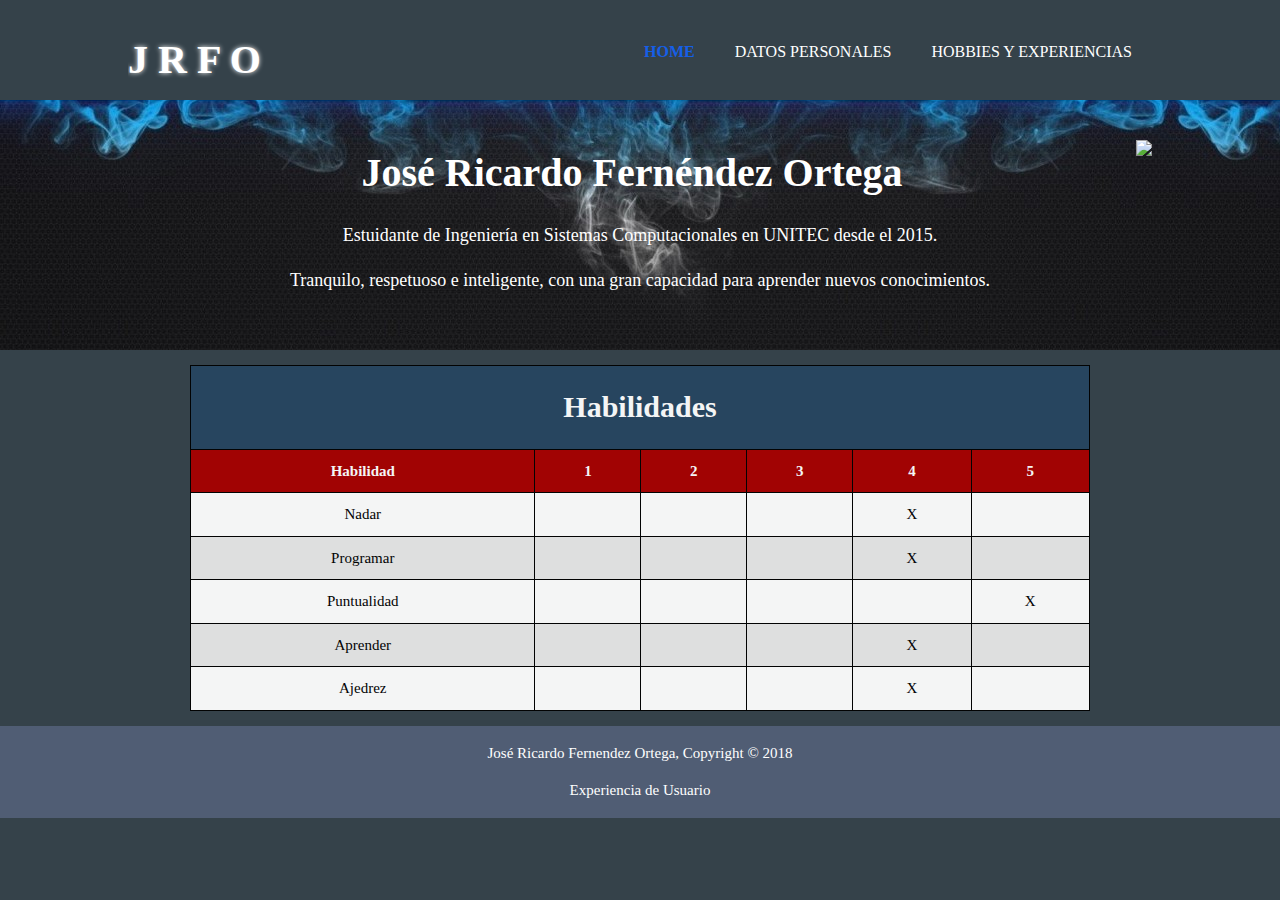
==== index.html @ 5b31f492 "Correcciones" ====
<!DOCTYPE html>
<html>

	<head>
		<meta charset="utf-8">
		<meta name = "viewport" content = "width=device-with">
		<meta name = "description" content = "EL curriculum de Jose Fernandez.">
		<meta name = "keywords" content = "Jose, Fernandez, Jose Fernandez, Curriculum">
		<meta name = "author" conten = "Jose Fernandez">
		<title>Curriculum | José Fernández</title>
		<link rel = "stylesheet" href = "./css/style.css">
	</head>

	<body>
		<header>
			<div class = "container">
				<div id = "branding">
					<h1><span class = "highlight">J R F O</span></h1>
				</div>
				<nav>
					<ul>
						<li class = "current"><a href = "index.html">Home</a></li>
						<li><a href = "DP.html">Datos Personales</a></li>
						<li><a href = "HobyEx.html">Hobbies y Experiencias</a></li>
					</ul>
				</nav>
			</div>
		</header>

		<section id = "showcase">
			<div class = "container">
				<image src = "./img/selfie.jpg"/>
        <h1>José Ricardo Fernéndez Ortega</h1>
					<p>
						Estuidante de Ingeniería en Sistemas Computacionales en UNITEC desde el 2015.<br>
						Tranquilo, respetuoso e inteligente, con una gran capacidad para aprender nuevos conocimientos.
				</p>
			</div>
		</section>

		<article id = "newsletter">
			<div class = "container">
				<table align = "center">
          <tr>
            <td colspan = "7" class = "header"><h1>Habilidades</h1></td>
          </tr>

          <tr>
            <th>Habilidad</th>
            <th>1</th>
            <th>2</th>
            <th>3</th>
            <th>4</th>
            <th>5</th>
          </tr>

          <tr>
            <td>Nadar</td>
            <td></td>
            <td></td>
            <td></td>
            <td>X</td>
            <td></td>
          </tr>

          <tr>
            <td>Programar</td>
            <td></td>
            <td></td>
            <td></td>
            <td>X</td>
            <td></td>
          </tr>

          <tr>
            <td>Puntualidad</td>
            <td></td>
            <td></td>
            <td></td>
            <td></td>
            <td>X</td>
          </tr>

          <tr>
            <td>Aprender</td>
            <td></td>
            <td></td>
            <td></td>
            <td>X</td>
            <td></td>
          </tr>

					<tr>
						<td>Ajedrez</td>
						<td></td>
						<td></td>
						<td></td>
						<td>X</td>
						<td></td>
					</tr>

        </table>
			</div>
		</article>



		<footer>
			<p>José Ricardo Fernendez Ortega, Copyright &copy; 2018</p>
			<p>Experiencia de Usuario</p>
		</footer

	</body>

</html>
---- css/style.css ----
body {
  font-family: Century Gothic;
  font-size: 15px;
  line-height: 1.5;
  /*font: 15px/1.5 Arial, Helvetica, sans-serif; Es lo mismo a lo de arriba*/
  padding: 0;
  margin: 0;
  background-color: #35424a;
}

/* Global */
.container {
  width: 80%;
  margin: auto;
  overflow: hidden;
}

.dark {
  padding: 20px;
  background: #35424a;
  color: #ffffff;
  margin-top: 10px;
  margin-bottom: 10px;
  margin-left: 40px;
  float: right;
}


.light {
  padding: 20px;
  background:  #737a87;
  color: #ffffff;
  margin-top: 10px;
  margin-bottom: 10px;
  margin-left: none;
  float: left;
}


.light2 {
  padding: 20px;
  background:   #384661 ;
  color: #ffffff;
  margin-top: 10px;
  margin-bottom: 10px;
  margin-left: 40px;
  text-align: center;
}


.light2E {
  padding: 20px;
  background:   #384661 ;
  color: #ffffff;
  margin-top: 10px;
  margin-bottom: 30px;
  margin-left: 40px;
  margin: 50px;
  text-align: center;
}


ul {
  padding: 0;
  margin: 0;
}

/*INICIO DE LA PAGINA PRINCIPAL*/

/* Header COMPLETO*/
header {
  background: url("../img/header.jpg") no-repeat 0 -405px;
  color: #ffffff;
  padding-top: 30px;
  min-height: 70px;
}

header a{
  color:#ffffff;
  text-decoration: none;
  text-transform: uppercase;
  font-size: 16px;
}

header li {
  float: left;
  display: inline;
  padding: 0 20px 0 20px; /*padding: top right bottom left*/
}

header #branding { /*Se pone el # porque es un id*/
  float: left;
}

header #branding h1 {
  margin: 0;
  font-size: 1em;
  text-shadow: 0 0 5px;
}

header .highlight{
  color: #ffffff;
  font-weight: bold;
  font-size: 40px;
}

header .current a {
  color:    #155fe8   ;
  font-weight: bold;
}

header nav {
  float: right;
  margin-top: 10px;
}
/*HEADER COMPLETO*/

/* Showcase */
#showcase {
  min-height: 250px;
  background: url("../img/showcase.jpg") no-repeat 0 -260px;
  text-align: center;
  color:#ffffff;
  line-height: 3em;
}

#showcase img {
  float: right;
  margin-top: 40px;
}

#showcase h1 {
  margin-top: 50px;
  font-size: 40px;
  margin-bottom: 10px;
  text-align: center;
}

#showcase p {
  font-size: 18px;
  text-align: center;
}
/*Fin del showcase*/

/* Newsletter */
#newsletter {
  padding: 15px;
  color: #000000;
  background: #35424a;
  font-family: Century Gothic;
  line-height: 1.5em;
  text-align: center;
}

/*Fin del Newslette*/

/* FIN DE LA PAGINA PRINCIPAL*/




                                                      /*DATOS PERSONALES*/
/*MAINDP*/
#mainDP form[id = "DP1"] {
  font-size: 20px;
  float: left;
  text-align: left;
  line-height: 2em;
}

#mainDP form[id = "DP2"] {
  font-size: 20px;
  float: right;
  text-align: left;
  line-height: 2em;
}

#mainDP h1 {
  font-size: 30px;
  text-decoration: underline;
  text-shadow: 0 0 2px;
}

#mainDP {
  min-height: 300px;
  background: url("../img/showcase.jpg") no-repeat 0 -260px;
  text-align: center;
  color:#ffffff;
  line-height: 3em;
  background: #030d21;
  font-size: 20px;
}

#mainDP li {
  list-style-type: none;
}

#mainDP img {
  text-align: center;
  margin-left: 40px;
  margin-top: 13px;
}
/*FIN DEL MAINDP*/

/*SECDP*/
#SecDP {
  background: #030d21;
  text-align: center;
  color:#ffffff;
  line-height: 3em;
}

#SecDP h1 {
  text-shadow: 0 3px 5px;
  text-align: center;
  margin-right: 40px;
}


#SecDP li {
  list-style-type: none;
}

#SecDP form[id = "DP3"] {
  font-size: 20px;
  text-align: center;
  line-height: 2em;
  margin-left: 300px;
  margin-right: 380px;
  margin-bottom: 40px;
}

/*FIN DEL SECDP*/

                              /*Fin de Datos Personales*/



/*Hobbies y Experiencias*/

#mainHEx {
  min-height: 300px;
  background: url("../img/showcase.jpg") no-repeat 0 -260px;
  text-align: center;
  color:#ffffff;
  line-height: 3em;
  background: #030d21;
}

#mainHEx li {
  list-style-type: none;
  padding: 10px;
}

#mainHEx .light2 {
  margin-right: 40px;
  margin-bottom: 30px;
}

#mainHEx form[id = "experiencia"] {
  font-size: 20px;
  float: left;
  text-align: center;
  line-height: 2em;
}

#mainHEx form[id = "hobbies"] {
  font-size: 20px;
  float: right;
  text-align: center;
  line-height: 2em;
}

#mainHEx h1 {
  text-shadow: 0 3px 5px;
  text-align: center;
  margin-right: 30px;
}


/* Footer */
footer {
  padding: 1px;
  color: #ffffff;
  background-color:   #505d74 ;
  text-align: center;
  font-family: Century Gothic;
  font-size: 15px;
}
































table{
  border: 1px solid black;
  border-collapse: collapse;
  opacity: 0.95;
  width: 90%;
  font-family: Century Gothic;
}

th {
  background: #a70000;
  color: white;
}

tr:nth-child(even) {
  background:  #e8e8e8;
}

tr:nth-child(odd) {
  background:white;
}

.header {
  background:   #274661 ;
  color: white;
}

th, td {
  text-align: center;
  border: 1px solid black;
  padding: 10px;
}

article {
  overflow-x: auto;
}
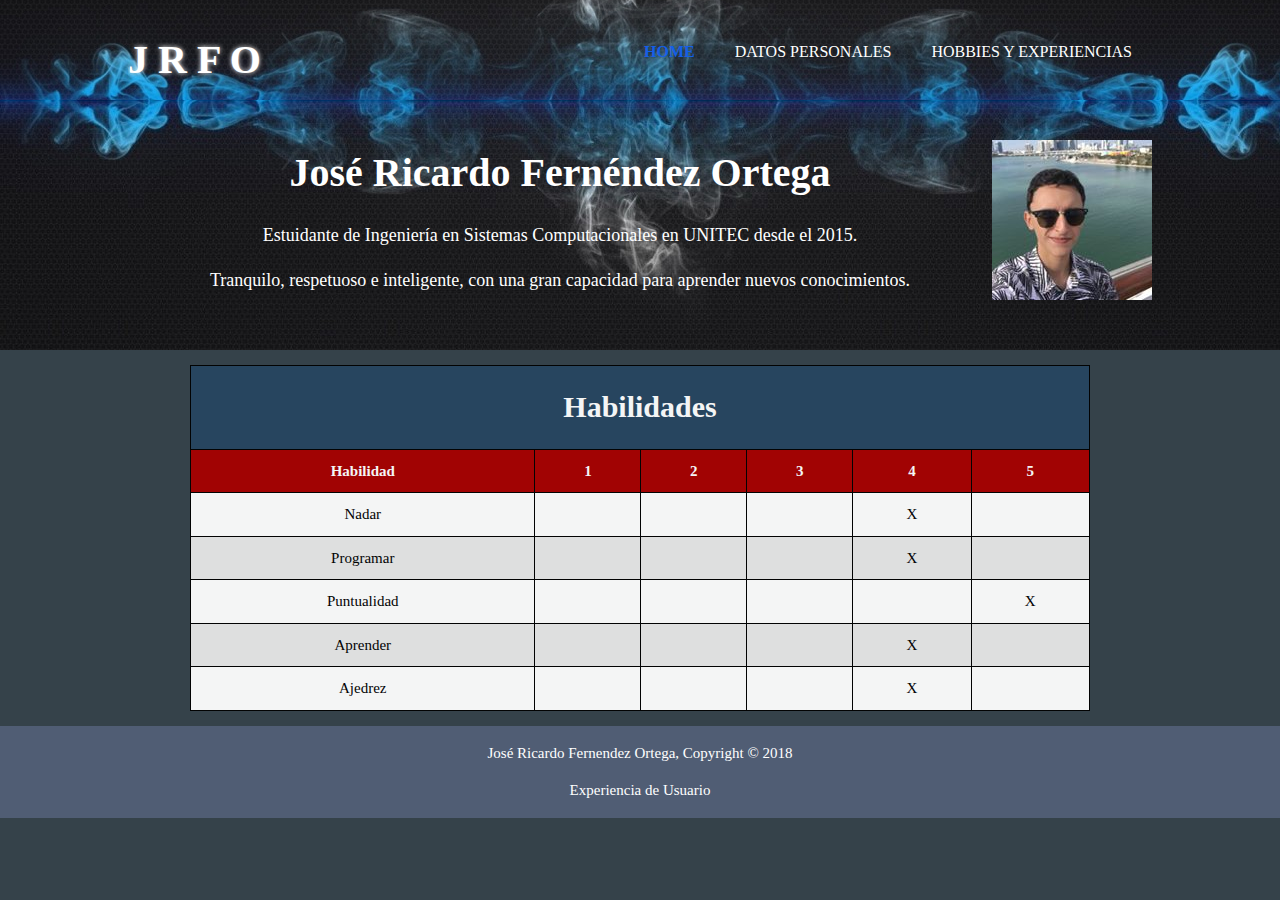
==== commit e52b8740: "Correcciones" ====
--- a/index.html
+++ b/index.html
@@ -29,7 +29,7 @@
 
 		<section id = "showcase">
 			<div class = "container">
-				<image src = "./img/selfie.jpg"/>
+				<image src = "./img/Selfie.jpg"/>
         <h1>José Ricardo Fernéndez Ortega</h1>
 					<p>
 						Estuidante de Ingeniería en Sistemas Computacionales en UNITEC desde el 2015.<br>
--- a/css/style.css
+++ b/css/style.css
@@ -69,7 +69,7 @@
 
 /* Header COMPLETO*/
 header {
-  background: url("../img/header.jpg") no-repeat 0 -405px;
+  background: url("../img/Header.jpg") no-repeat 0 -405px;
   color: #ffffff;
   padding-top: 30px;
   min-height: 70px;
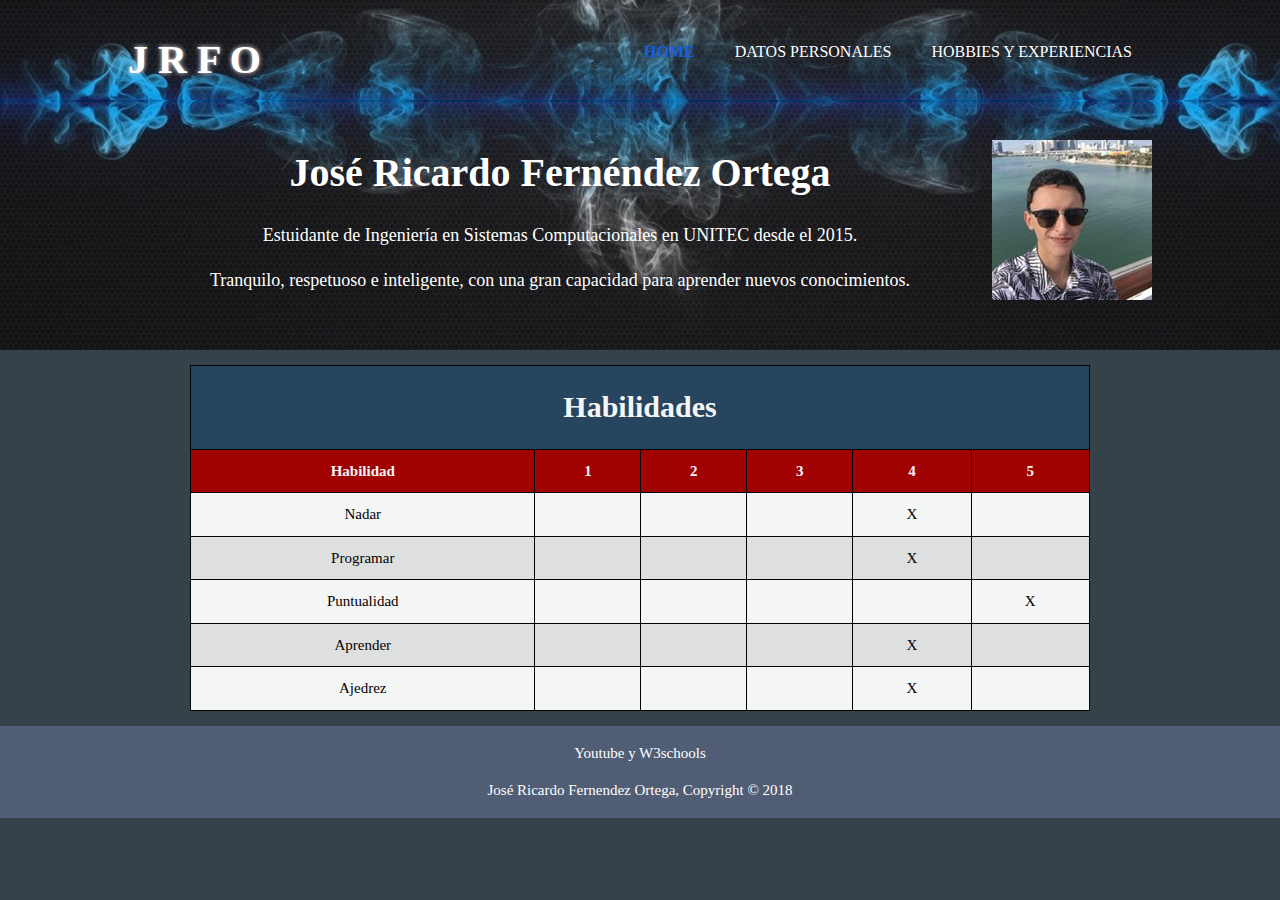
==== commit 868e0b3b: "Correcciones" ====
--- a/index.html
+++ b/index.html
@@ -106,8 +106,8 @@
 
 
 		<footer>
+			<p>Youtube y W3schools</p>
 			<p>José Ricardo Fernendez Ortega, Copyright &copy; 2018</p>
-			<p>Experiencia de Usuario</p>
 		</footer
 
 	</body>
--- a/css/style.css
+++ b/css/style.css
@@ -225,7 +225,7 @@
   font-size: 20px;
   text-align: center;
   line-height: 2em;
-  margin-left: 300px;
+  margin-left: 280px;
   margin-right: 380px;
   margin-bottom: 40px;
 }
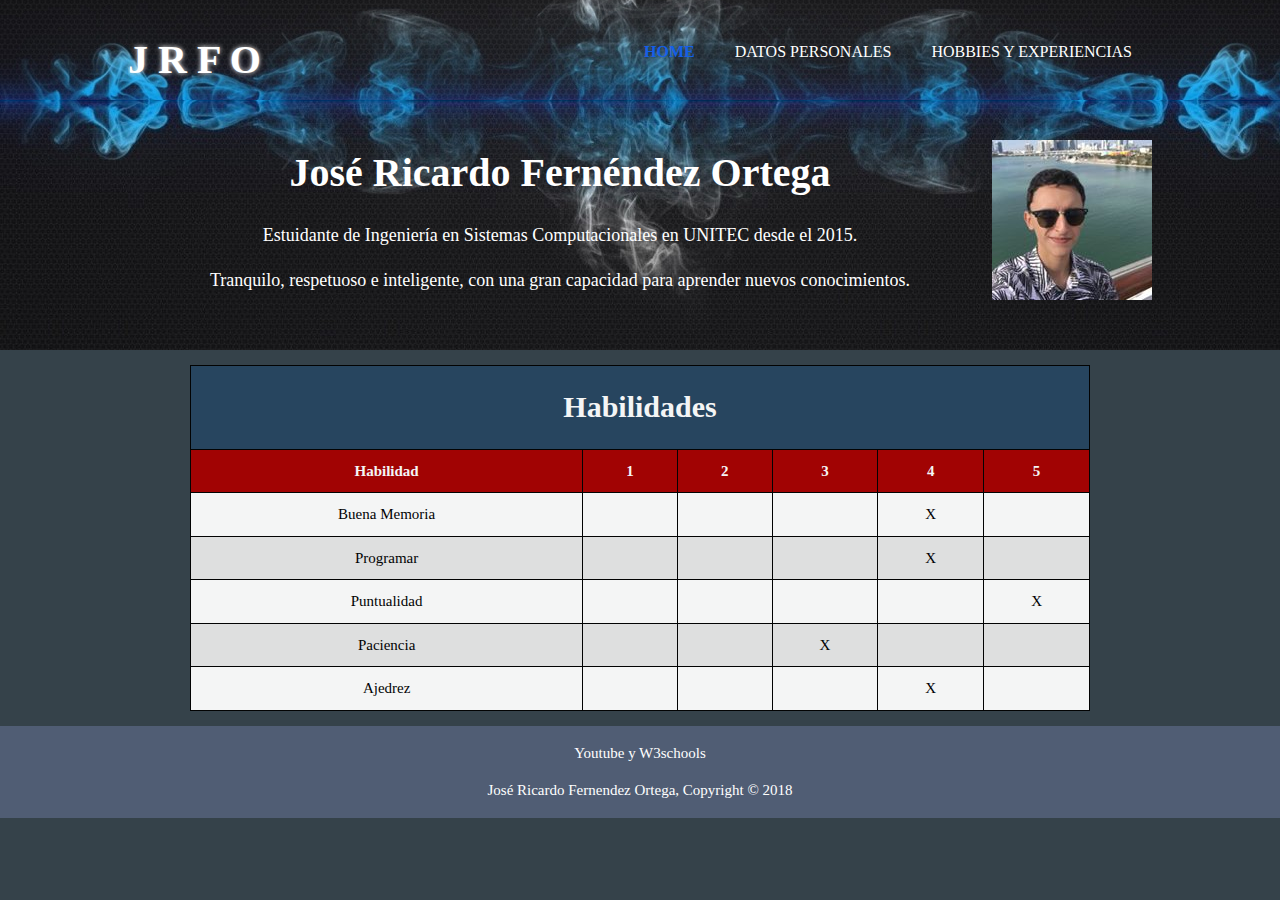
==== commit b9871864: "Correcciones" ====
--- a/index.html
+++ b/index.html
@@ -55,7 +55,7 @@
           </tr>
 
           <tr>
-            <td>Nadar</td>
+            <td>Buena Memoria</td>
             <td></td>
             <td></td>
             <td></td>
@@ -82,11 +82,11 @@
           </tr>
 
           <tr>
-            <td>Aprender</td>
-            <td></td>
+            <td>Paciencia</td>
             <td></td>
             <td></td>
             <td>X</td>
+            <td></td>
             <td></td>
           </tr>
 
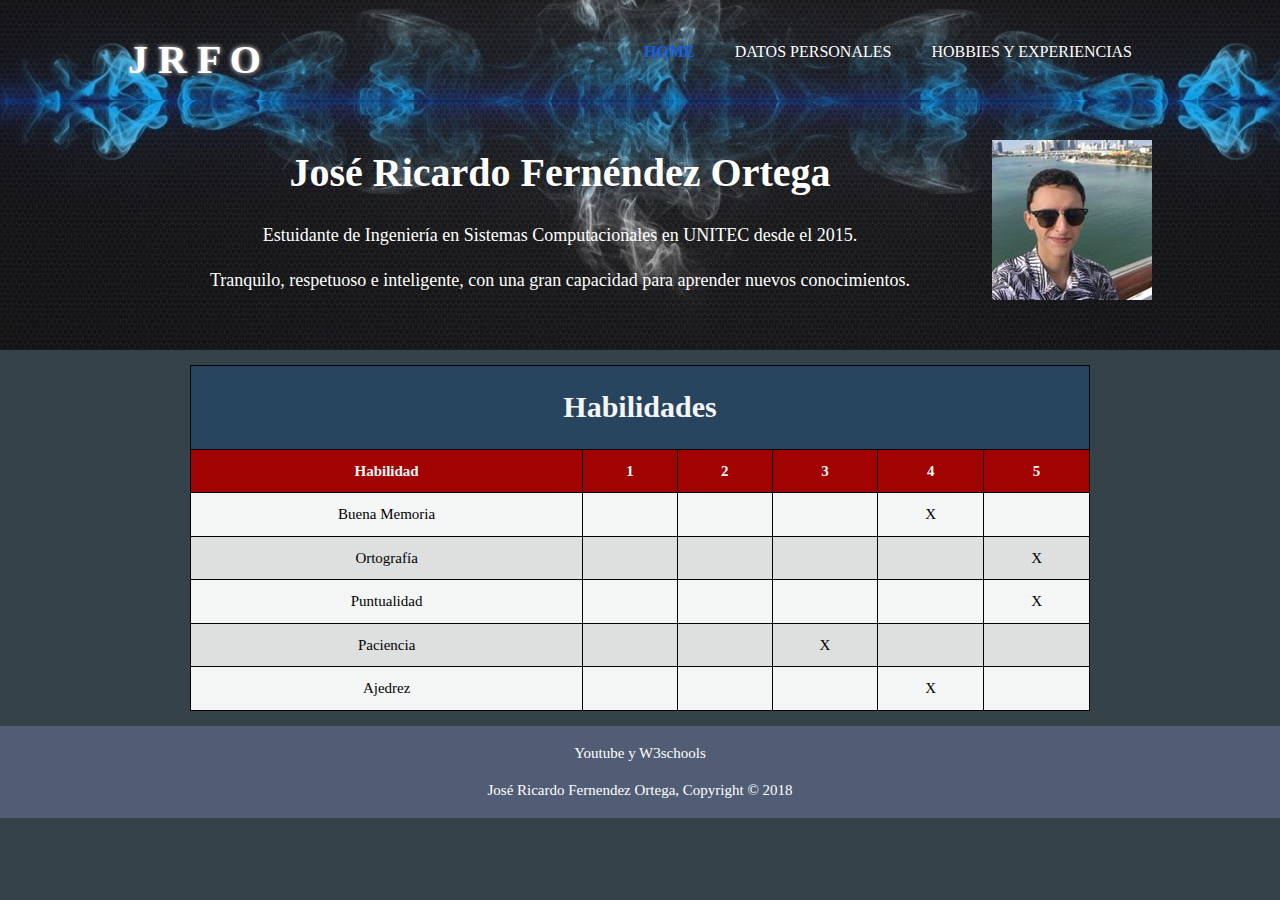
==== commit 97f554dc: "Correcciones" ====
--- a/index.html
+++ b/index.html
@@ -64,12 +64,12 @@
           </tr>
 
           <tr>
-            <td>Programar</td>
+            <td>Ortografía</td>
+            <td></td>
             <td></td>
             <td></td>
             <td></td>
             <td>X</td>
-            <td></td>
           </tr>
 
           <tr>
